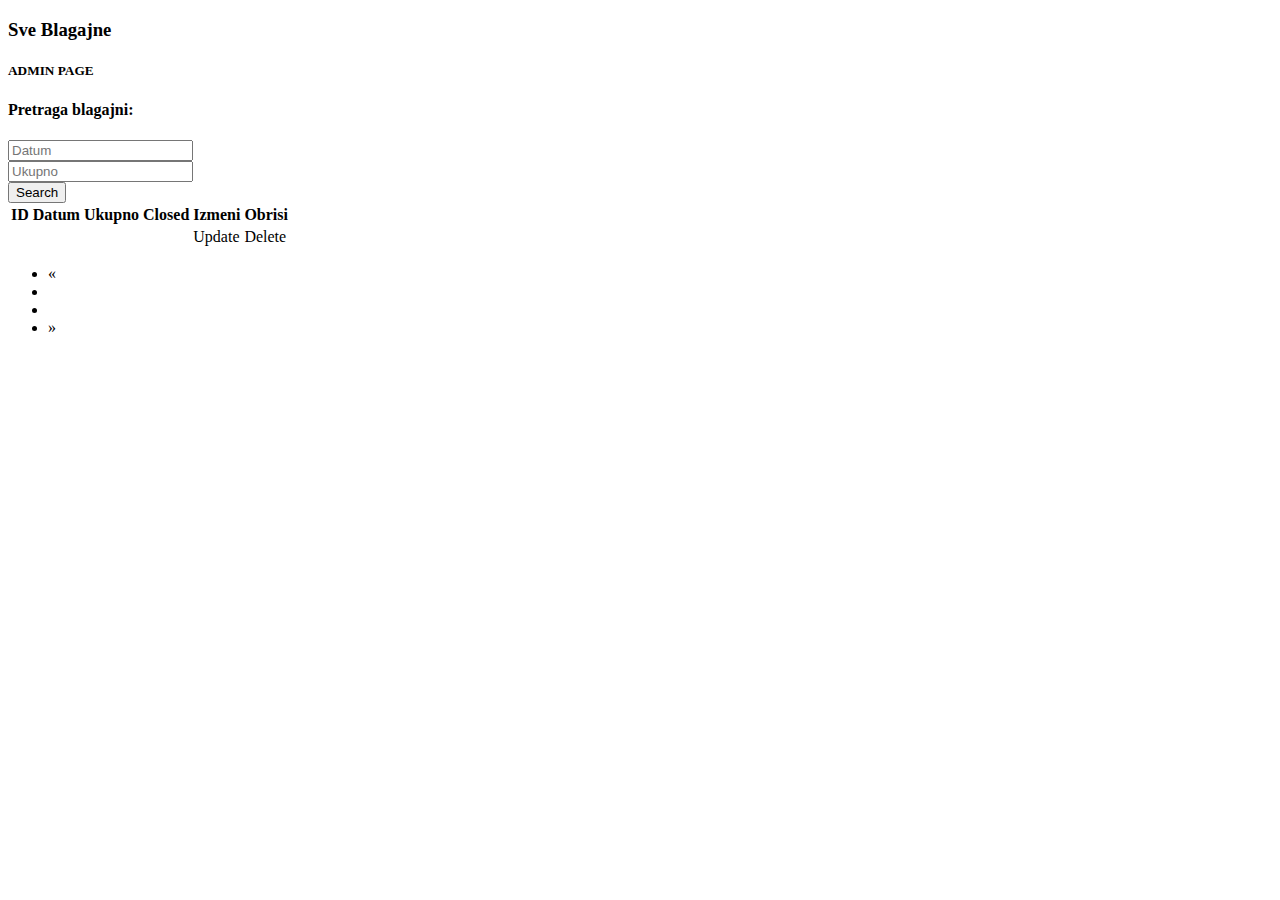
==== src/main/resources/templates/admin/blagajna-sve.html @ 3d7feba9 "Projekat" ====
<!DOCTYPE html>
<html xmlns="http://www.w3.org/1999/xhtml"
	xmlns:th="http://www.thymeleaf.org" 
	xmlns:layout="http://www.ultraq.net.nz/thymeleaf/layout"
	xmlns:sec="http://www.thymeleaf.org/thymeleaf-extras-springsecurity5"
	layout:decorator="layout">
<head>
<link rel="stylesheet" th:href="@{/assets/bootstrap/css/bootstrap.min.css}" />
<link rel="stylesheet" th:href="@{/assets/font-awesome-4.5.0/css/font-awesome.min.css}" />
<link rel="stylesheet" th:href="@{/assets/css/styles.css}" />
<title>Blagajne</title>
</head>
<body>



<div layout:fragment="content">
	<h3 class="centrirano">Sve Blagajne</h3>
	
	<div sec:authorize="hasRole('ADMIN')">
			<h5>ADMIN PAGE</h5>
	</div>
	
	<div class="row">		

<div class="col-md-7">
		<h4>Pretraga blagajni:</h4>
	
 <form th:object="${blagajne}"  th:action="@{/admin/blagajne}" method="get">   

    <div class="form-group">
        <input type="text" name="datum" id="datum" th:value="${datum}" placeholder="Datum"/>
    </div>
    <div class="form-group">
        <input type="text" name="ukupno" id="ukupno" th:value="${ukupno}" placeholder="Ukupno"/>
    </div>
   
    <div class="form-group">    
        <input type="submit" value="Search"/>  
    </div>    
    
</form>    
</div>

		

</div>   
	
	
<div th:if="${not #lists.isEmpty(blagajne)}">   
<div class="col-12">
<table class="table table-bordered table-striped">
				<thead class="thead-dark">
					<tr>
						<th>ID</th>
						<th>Datum</th>
				  	    <th>Ukupno</th>   	
				  	    <th>Closed</th>  	
						<th sec:authorize="hasRole('ADMIN')">Izmeni</th>
						<th sec:authorize="hasRole('ADMIN')">Obrisi</th>
					</tr>
				</thead>
				<tbody class="redovi">
					<tr th:each ="blagajne : ${blagajne}">
						<td th:utext="${blagajne.id}"></td>
						<td th:utext="${blagajne.datum}"></td>
						<td th:utext="${blagajne.ukupno}"></td>   
						<td th:utext="${blagajne.closed}"></td> 

<td sec:authorize="hasRole('ADMIN')"> <a th:href="@{/admin/editblagajna/{id}(id=${blagajne.id})}" class="btn btn-success btn-sm" role="button">Update</a> </td>
<td sec:authorize="hasRole('ADMIN')"> <a th:href="@{/admin/deleteblagajna/{id}(id=${blagajne.id})}" class="btn btn-danger btn-sm" role="button">Delete</a> </td>
					</tr>
				</tbody>
			</table>
			

			
<nav aria-label="Pagination" th:if="${blagajne.totalPages gt 0}">
    <ul class="pagination justify-content-center font-weight-medium">
        <li class="page-item" th:classappend="${blagajne.number eq 0} ? 'disabled'">
            <a class="page-link svg-icon"
               th:href="@{/admin/blagajne?page={id}(id=${blagajne.number lt 2 ? 1 : blagajne.number})}"
               aria-label="Previous"
               title="Previous Page" rel="tooltip">
                <span aria-hidden="true" data-feather="chevrons-left" width="20" height="20">&laquo;</span>
            </a>
        </li>
        <li class="page-item" th:classappend="${i eq blagajne.number + 1} ? 'active'"
            th:each="i : ${#numbers.sequence( blagajne.number + 1, blagajne.totalPages > 10 + blagajne.number ? blagajne.number + 10 : blagajne.totalPages, 1)}">
            <a class="page-link" th:href="@{/admin/blagajne?page={id}(id=${i})}" th:text="${i}"
               th:title="${'Page '+ i}"
               rel="tooltip"></a>
        </li>
        <li class="page-item disabled" th:if="${blagajne.number + 10 < blagajne.totalPages}">
            <a class="page-link svg-icon" href="#">
                <span data-feather="more-horizontal" width="20" height="20"></span>
            </a>
        </li>
        <li class="page-item" th:classappend="${blagajne.number + 1 eq blagajne.totalPages} ? 'disabled'">
            <a class="page-link svg-icon" th:href="@{/admin/blagajne?page={id}(id=${blagajne.number + 2})}"
               aria-label="Next"
               title="Next Page" rel="tooltip">
                <span aria-hidden="true" data-feather="chevrons-right" width="20" height="20">&raquo;</span>
            </a>
        </li>
    </ul>
</nav>
</div>			
</div>	
	
	<br/>	

	</div>   

	<script th:src="@{'/assets/js/jquery-2.1.4.min.js'}"></script>
	<script th:src="@{'/assets/bootstrap/js/bootstrap.min.js'}"></script>
</body>
</html>
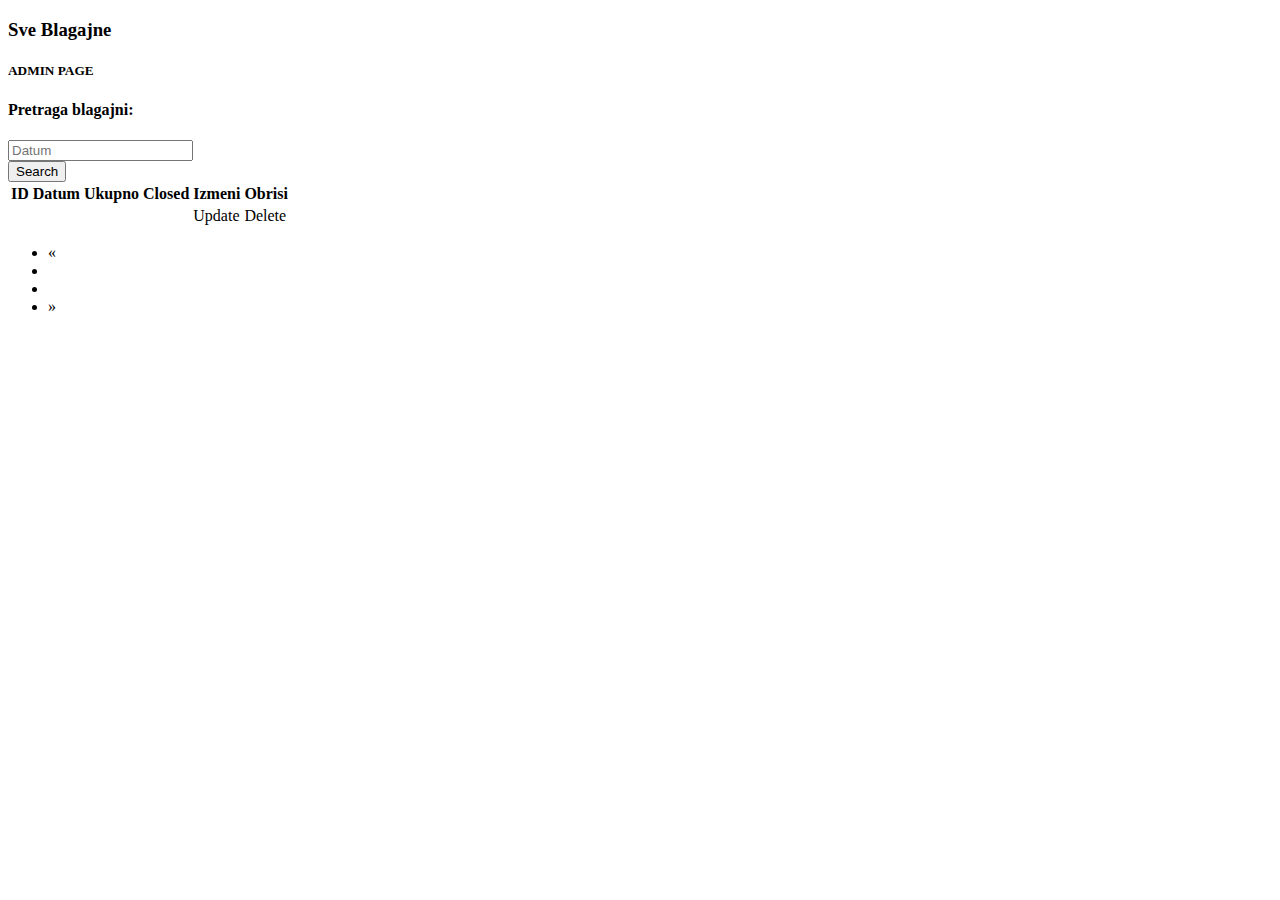
==== commit 1e395de3: "Update" ====
--- a/src/main/resources/templates/admin/blagajna-sve.html
+++ b/src/main/resources/templates/admin/blagajna-sve.html
@@ -30,9 +30,6 @@
 
     <div class="form-group">
         <input type="text" name="datum" id="datum" th:value="${datum}" placeholder="Datum"/>
-    </div>
-    <div class="form-group">
-        <input type="text" name="ukupno" id="ukupno" th:value="${ukupno}" placeholder="Ukupno"/>
     </div>
    
     <div class="form-group">    
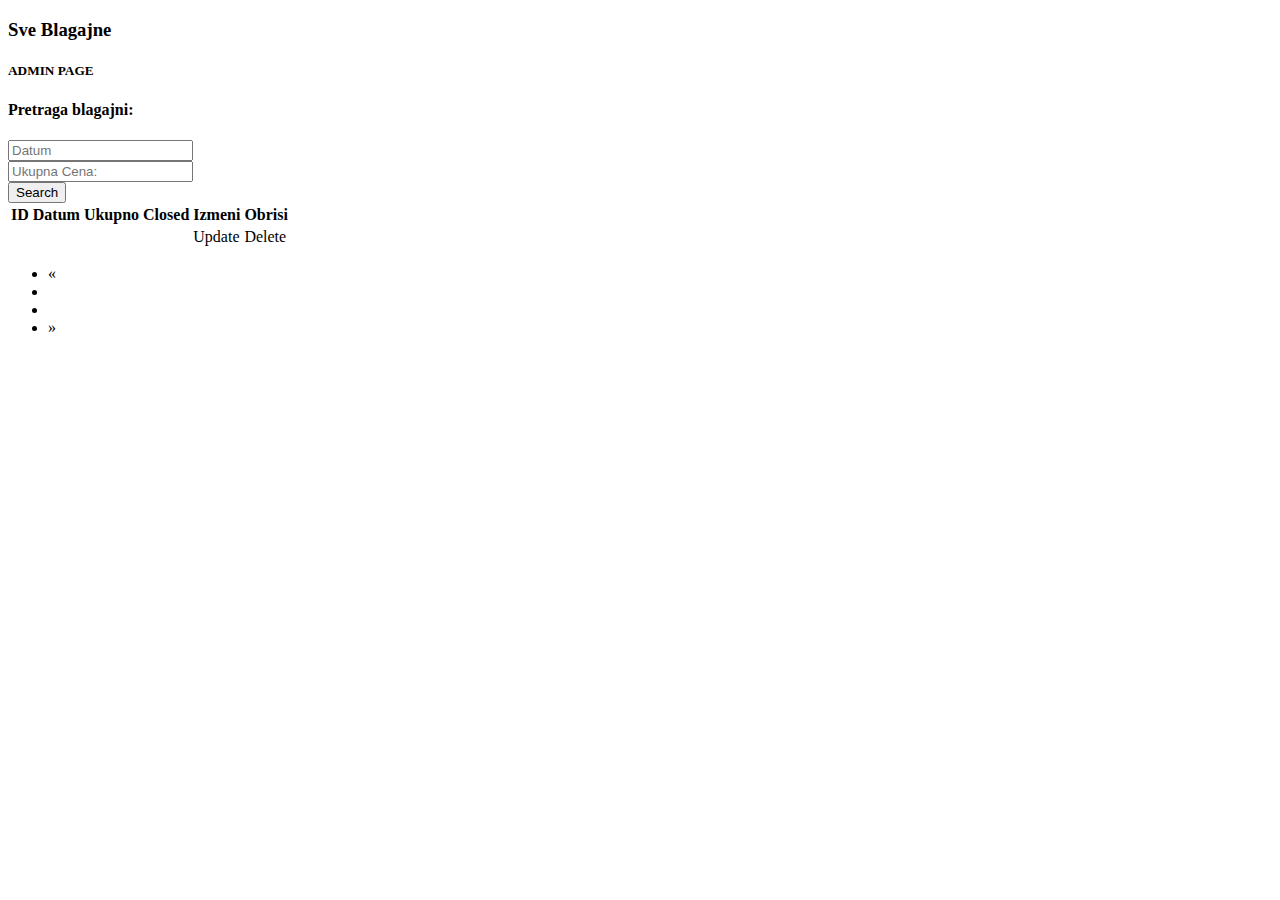
==== commit ca148921: "Update" ====
--- a/src/main/resources/templates/admin/blagajna-sve.html
+++ b/src/main/resources/templates/admin/blagajna-sve.html
@@ -30,6 +30,10 @@
 
     <div class="form-group">
         <input type="text" name="datum" id="datum" th:value="${datum}" placeholder="Datum"/>
+    </div>
+    
+    <div class="form-group">
+        <input type="number" name="ukupno" id="ukupno" th:value="${ukupno}" placeholder="Ukupna Cena:"/> 
     </div>
    
     <div class="form-group">    
